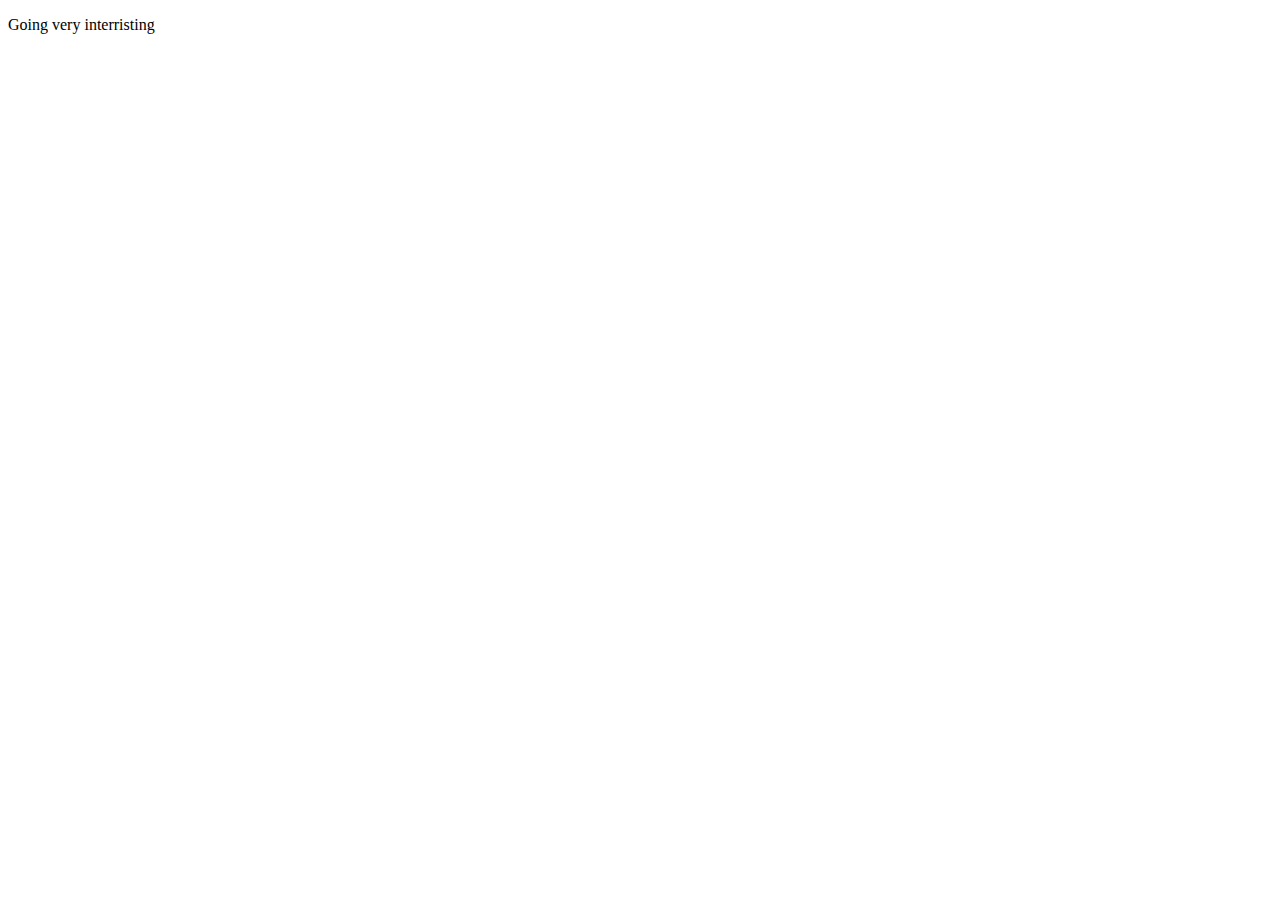
==== index.html @ aa31d2c0 "first ever commit" ====
<!DOCTYPE html>
<html lang="en">
<head>
    <meta charset="UTF-8">
    <meta http-equiv="X-UA-Compatible" content="IE=edge">
    <meta name="viewport" content="width=device-width, initial-scale=1.0">
    <title>My Website</title>
</head>
<body>
    <p>Going very interristing</p>
</body>
</html>
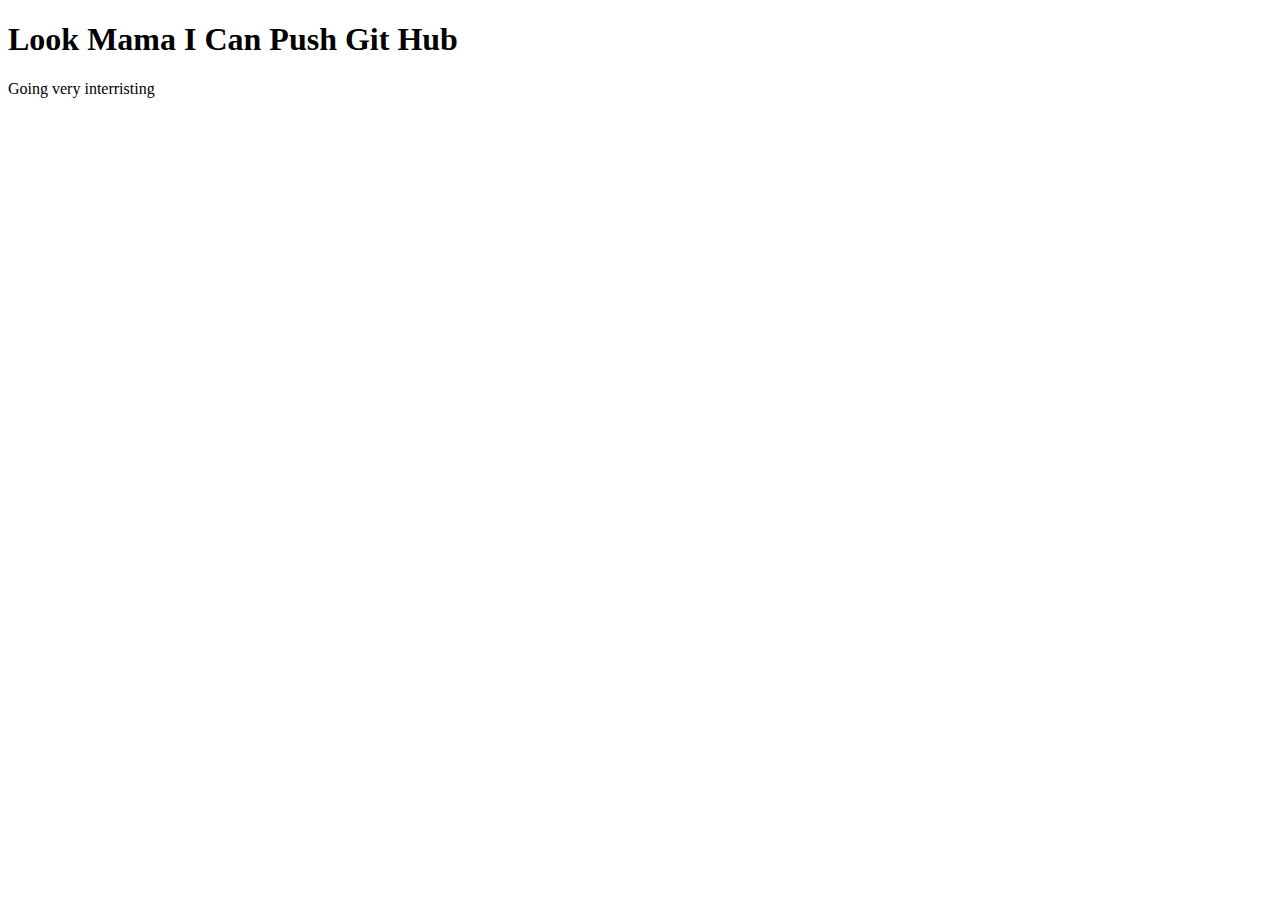
==== commit 7c96f5b5: "Learn How To Push Git" ====
--- a/index.html
+++ b/index.html
@@ -7,6 +7,7 @@
     <title>My Website</title>
 </head>
 <body>
+    <h1>Look Mama I Can Push Git Hub</h1>
     <p>Going very interristing</p>
 </body>
 </html>